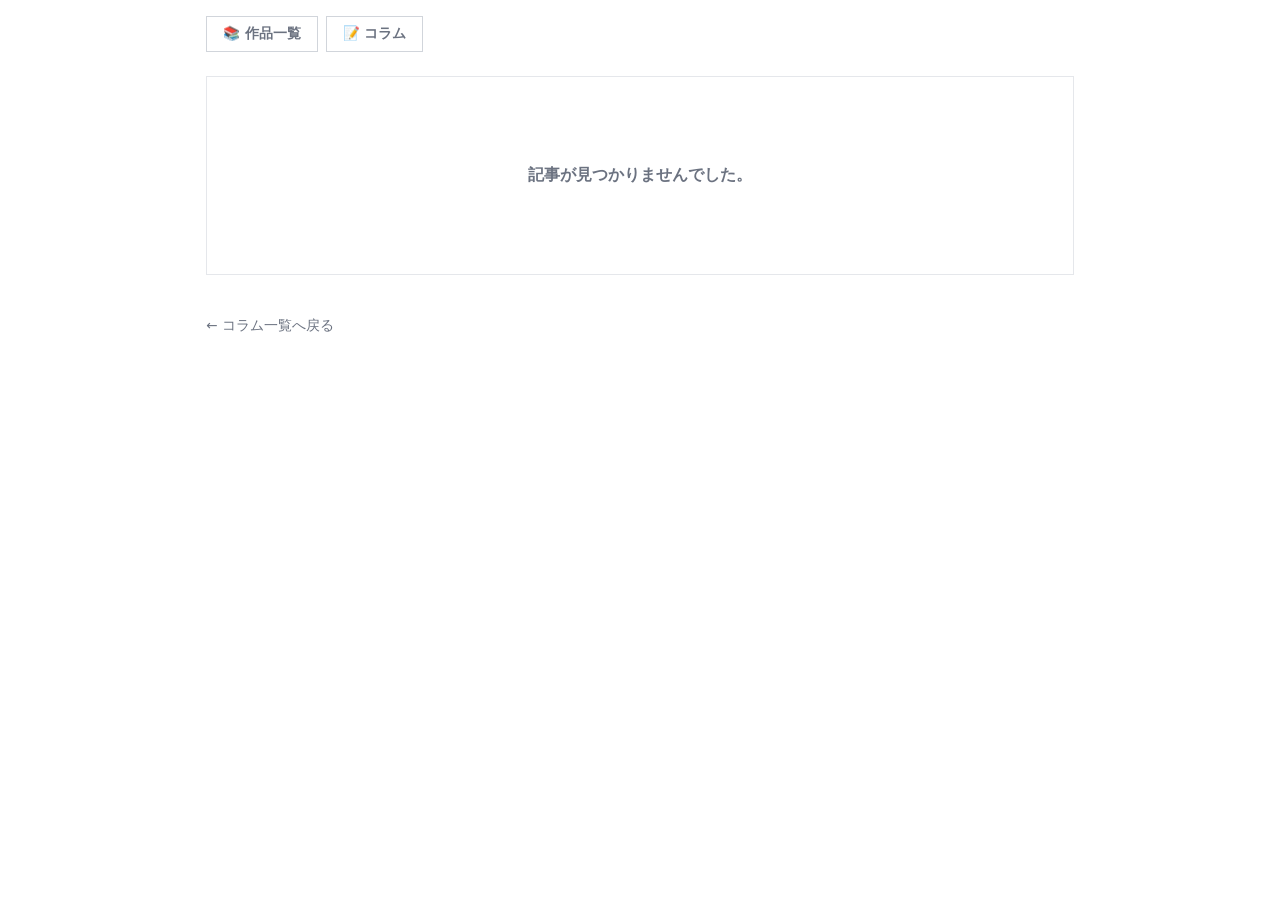
==== site/column-article.html @ 4acbe9da "add: 売れ筋ランキングの自動横スクロールバナーとコラムページ(10記事)を追加 - トップページ上部に、電子書籍カテゴリの作品をcvrScore順に並べた   パッケージ画像のみの自動横スクロール" ====
<!DOCTYPE html>
<html lang="ja">
<head>
<meta charset="UTF-8">
<meta name="viewport" content="width=device-width, initial-scale=1.0">
<title>コラム記事</title>
<link rel="stylesheet" href="style.css">
</head>
<body>
  <div class="page">
    <nav class="site-nav">
      <a href="index.html">📚 作品一覧</a>
      <a href="column.html">📝 コラム</a>
    </nav>

    <article class="column-article" id="column-article">
      <p>読み込み中...</p>
    </article>

    <p class="column-back"><a href="column.html">← コラム一覧へ戻る</a></p>
  </div>

  <script src="column.js"></script>
</body>
</html>
---- site/style.css ----
:root {
  --bg: #ffffff;
  --fg: #111827;
  --muted: #6b7280;
  --card-bg: #ffffff;
  --card-border: #e5e7eb;
  --bar-bg: #f9fafb;
  --pink-from: #ec4899;
  --pink-to: #e11d48;
  --blue-from: #3b82f6;
  --blue-to: #4f46e5;
  --amber: #b45309;
  --star: #f59e0b;
}

* {
  box-sizing: border-box;
}

body {
  margin: 0;
  background: var(--bg);
  color: var(--fg);
  font-family: system-ui, -apple-system, "Hiragino Sans", "Noto Sans JP", sans-serif;
}

.page {
  max-width: 900px;
  margin: 0 auto;
  padding: 16px;
  display: flex;
  flex-direction: column;
  gap: 24px;
}

.site-nav {
  display: flex;
  gap: 8px;
}

.site-nav a {
  padding: 8px 16px;
  font-size: 0.85rem;
  font-weight: 700;
  color: var(--muted);
  text-decoration: none;
  border: 1px solid #d1d5db;
}

.site-nav a.is-active {
  background: var(--fg);
  color: #ffffff;
  border-color: var(--fg);
}

.ranking-banner {
  overflow: hidden;
  background: var(--bar-bg);
  border: 1px solid var(--card-border);
  padding: 12px 0;
}

.ranking-banner-track {
  display: flex;
  gap: 12px;
  width: max-content;
  animation: ranking-scroll 25s linear infinite;
}

.ranking-banner:hover .ranking-banner-track {
  animation-play-state: paused;
}

@media (prefers-reduced-motion: reduce) {
  .ranking-banner-track {
    animation: none;
    overflow-x: auto;
  }
}

.ranking-banner-item {
  flex-shrink: 0;
  width: 110px;
  aspect-ratio: 3 / 4;
  display: block;
}

.ranking-banner-item img {
  width: 100%;
  height: 100%;
  object-fit: cover;
  display: block;
  border: 1px solid var(--card-border);
}

@keyframes ranking-scroll {
  from {
    transform: translateX(0);
  }
  to {
    transform: translateX(-50%);
  }
}

.filter-bar {
  display: flex;
  align-items: center;
  justify-content: space-between;
  flex-wrap: wrap;
  gap: 12px;
  background: var(--bar-bg);
  padding: 16px;
  border-radius: 0;
  border: 1px solid var(--card-border);
}

.genre-select-group {
  display: flex;
  align-items: center;
  gap: 12px;
}

.genre-select-label {
  font-size: 0.85rem;
  font-weight: 700;
  color: var(--fg);
}

#genre-select {
  background: #ffffff;
  color: var(--fg);
  font-weight: 700;
  font-size: 0.85rem;
  padding: 10px 16px;
  border-radius: 0;
  border: 1px solid #d1d5db;
  cursor: pointer;
}

#genre-select:focus {
  outline: 2px solid var(--pink-from);
}

.result-count {
  padding: 0 4px;
  font-size: 0.75rem;
  color: var(--muted);
  font-weight: 600;
}

.result-count-genre {
  color: var(--pink-to);
  font-weight: 700;
}

.empty-state {
  text-align: center;
  padding: 48px 0;
  color: var(--muted);
  font-weight: 700;
}

.age-gate {
  position: fixed;
  inset: 0;
  background: rgba(17, 24, 39, 0.85);
  display: flex;
  align-items: center;
  justify-content: center;
  z-index: 9999;
  padding: 16px;
}

.age-gate-box {
  max-width: 360px;
  width: 100%;
  background: var(--card-bg);
  border: 1px solid var(--card-border);
  border-radius: 0;
  padding: 24px;
  text-align: center;
}

.age-gate-title {
  font-size: 1.1rem;
  font-weight: 800;
  margin: 0 0 12px;
}

.age-gate-text {
  font-size: 0.85rem;
  color: var(--muted);
  margin: 0 0 20px;
  line-height: 1.6;
}

.age-gate-buttons {
  display: flex;
  flex-direction: column;
  gap: 8px;
}

.age-gate-btn {
  display: block;
  padding: 12px;
  border-radius: 0;
  font-weight: 800;
  text-decoration: none;
  border: none;
  cursor: pointer;
  font-size: 0.9rem;
}

.age-gate-btn--yes {
  background: linear-gradient(to right, var(--pink-from), var(--pink-to));
  color: #ffffff;
}

.age-gate-btn--no {
  background: #e5e7eb;
  color: var(--fg);
}

.sort-buttons {
  display: flex;
  gap: 8px;
}

.sort-btn {
  padding: 8px 16px;
  font-size: 0.85rem;
  font-weight: 700;
  border: 1px solid #d1d5db;
  border-radius: 0;
  background: #ffffff;
  color: var(--muted);
  cursor: pointer;
  transition: color 0.15s ease;
}

.sort-btn:hover {
  color: var(--fg);
}

.sort-btn.is-active.sort-btn--recommend {
  background: linear-gradient(to right, var(--pink-from), var(--pink-to));
  border-color: transparent;
  color: #ffffff;
}

.sort-btn.is-active.sort-btn--popular {
  background: linear-gradient(to right, var(--blue-from), var(--blue-to));
  border-color: transparent;
  color: #ffffff;
}

.ad-slot {
  min-height: 90px;
}

.product-list {
  display: flex;
  flex-direction: column;
  gap: 24px;
}

.product-card {
  background: var(--card-bg);
  border: 1px solid var(--card-border);
  border-radius: 0;
  padding: 16px;
  display: flex;
  flex-direction: column;
  gap: 16px;
}

@media (min-width: 640px) {
  .product-card {
    flex-direction: row;
  }

  .product-media-col,
  .product-details-col {
    width: 50%;
  }
}

.product-media-col {
  display: flex;
  flex-direction: column;
  gap: 8px;
}

.product-media {
  position: relative;
  aspect-ratio: 4 / 3;
  border-radius: 0;
  overflow: hidden;
  background: #000000;
  border: 1px solid var(--card-border);
}

.product-media-main {
  width: 100%;
  height: 100%;
  object-fit: cover;
  display: block;
  transition: transform 0.3s ease;
}

.product-media a:hover .product-media-main {
  transform: scale(1.05);
}

.badge-discount {
  position: absolute;
  top: 8px;
  left: 8px;
  background: #dc2626;
  color: #ffffff;
  font-size: 0.7rem;
  font-weight: 900;
  padding: 4px 10px;
  border-radius: 0;
}

.favorite-btn {
  position: absolute;
  top: 8px;
  right: 8px;
  width: 36px;
  height: 36px;
  border-radius: 0;
  border: 1px solid var(--card-border);
  background: rgba(255, 255, 255, 0.9);
  color: var(--muted);
  font-size: 1.1rem;
  line-height: 1;
  cursor: pointer;
  padding: 0;
}

.favorite-btn.is-active {
  color: var(--star);
  border-color: var(--star);
}

.thumb-row {
  display: flex;
  gap: 8px;
  overflow-x: auto;
  padding-bottom: 4px;
}

.thumb {
  flex-shrink: 0;
  width: 64px;
  height: 48px;
  border-radius: 0;
  overflow: hidden;
  border: 2px solid var(--card-border);
  opacity: 0.6;
  background: none;
  padding: 0;
  cursor: pointer;
}

.thumb img {
  width: 100%;
  height: 100%;
  object-fit: cover;
  display: block;
}

.thumb.is-active {
  border-color: var(--pink-from);
  opacity: 1;
  transform: scale(1.05);
}

.product-details-col {
  display: flex;
  flex-direction: column;
  justify-content: space-between;
  gap: 16px;
}

.badge-category {
  display: inline-block;
  font-size: 0.7rem;
  font-weight: 700;
  color: var(--pink-to);
  background: #fdf2f8;
  border: 1px solid #fbcfe8;
  padding: 4px 10px;
  border-radius: 0;
}

.product-title {
  font-size: 1.1rem;
  font-weight: 700;
  margin: 8px 0 0;
  line-height: 1.4;
}

.product-title a {
  color: var(--fg);
  text-decoration: none;
}

.product-title a:hover {
  color: var(--pink-to);
}

.product-price {
  font-size: 1.25rem;
  font-weight: 800;
  color: var(--amber);
  margin: 8px 0 0;
}

.product-comment {
  font-size: 0.8rem;
  color: var(--muted);
  line-height: 1.6;
  margin: 8px 0 0;
}

.cta-area {
  display: flex;
  flex-direction: column;
  gap: 8px;
}

.cta-btn {
  display: block;
  text-align: center;
  padding: 12px;
  border-radius: 0;
  background: linear-gradient(to right, var(--pink-from), var(--pink-to));
  color: #ffffff;
  font-weight: 900;
  text-decoration: none;
}

.cta-btn:hover {
  filter: brightness(1.1);
}

.cta-note {
  text-align: center;
  font-size: 0.65rem;
  color: var(--muted);
  margin: 0;
}

.favorites-fab {
  position: fixed;
  right: 16px;
  bottom: 16px;
  z-index: 100;
  display: flex;
  align-items: center;
  gap: 6px;
  padding: 12px 18px;
  border-radius: 0;
  border: 1px solid var(--card-border);
  background: #ffffff;
  color: var(--fg);
  font-weight: 800;
  font-size: 0.85rem;
  cursor: pointer;
  box-shadow: 0 4px 10px rgba(0, 0, 0, 0.12);
}

.favorites-fab-count {
  display: inline-flex;
  align-items: center;
  justify-content: center;
  min-width: 20px;
  height: 20px;
  padding: 0 4px;
  border-radius: 0;
  background: var(--pink-to);
  color: #ffffff;
  font-size: 0.7rem;
}

.favorites-modal {
  position: fixed;
  inset: 0;
  background: rgba(17, 24, 39, 0.5);
  display: flex;
  align-items: flex-end;
  justify-content: center;
  z-index: 9998;
}

.favorites-modal[hidden] {
  display: none;
}

@media (min-width: 640px) {
  .favorites-modal {
    align-items: center;
  }
}

.favorites-modal-box {
  width: 100%;
  max-width: 480px;
  max-height: 80vh;
  background: #ffffff;
  border: 1px solid var(--card-border);
  border-radius: 0;
  display: flex;
  flex-direction: column;
}

.favorites-modal-header {
  display: flex;
  align-items: center;
  justify-content: space-between;
  padding: 16px;
  border-bottom: 1px solid var(--card-border);
}

.favorites-modal-title {
  margin: 0;
  font-weight: 800;
}

.favorites-modal-close {
  border: none;
  background: none;
  font-size: 1.1rem;
  cursor: pointer;
  color: var(--muted);
  padding: 4px;
}

.favorites-modal-body {
  padding: 8px 16px;
  overflow-y: auto;
  display: flex;
  flex-direction: column;
}

.favorites-row {
  display: flex;
  align-items: center;
  gap: 12px;
  padding: 12px 0;
  border-bottom: 1px solid var(--card-border);
  cursor: pointer;
}

.favorites-row-checkbox {
  flex-shrink: 0;
  width: 18px;
  height: 18px;
  cursor: pointer;
}

.favorites-row-thumb {
  width: 56px;
  height: 42px;
  object-fit: cover;
  border-radius: 0;
  border: 1px solid var(--card-border);
  flex-shrink: 0;
}

.favorites-row-info {
  flex: 1;
  display: flex;
  flex-direction: column;
  gap: 4px;
  min-width: 0;
}

.favorites-row-title {
  font-size: 0.85rem;
  font-weight: 700;
  overflow: hidden;
  text-overflow: ellipsis;
  white-space: nowrap;
}

.favorites-row-price {
  font-size: 0.75rem;
  color: var(--amber);
  font-weight: 700;
}

.favorites-row-remove {
  flex-shrink: 0;
  border: none;
  background: none;
  color: var(--muted);
  font-size: 0.9rem;
  cursor: pointer;
  padding: 4px;
}

.favorites-modal-footer {
  padding: 16px;
  border-top: 1px solid var(--card-border);
  display: flex;
  flex-direction: column;
  gap: 8px;
}

.bulk-buy-btn {
  padding: 12px;
  border-radius: 0;
  border: none;
  background: linear-gradient(to right, var(--pink-from), var(--pink-to));
  color: #ffffff;
  font-weight: 900;
  cursor: pointer;
  font-size: 0.9rem;
}

.bulk-buy-note {
  text-align: center;
  font-size: 0.65rem;
  color: var(--muted);
  margin: 0;
}

.column-page-header {
  padding: 8px 4px;
}

.column-page-header h1 {
  margin: 0 0 8px;
  font-size: 1.4rem;
}

.column-page-lead {
  margin: 0;
  color: var(--muted);
  font-size: 0.9rem;
}

.column-list {
  display: flex;
  flex-direction: column;
  gap: 16px;
}

.column-card {
  display: block;
  border: 1px solid var(--card-border);
  padding: 16px;
  text-decoration: none;
  color: var(--fg);
}

.column-card:hover {
  border-color: var(--pink-from);
}

.column-card-date {
  font-size: 0.7rem;
  color: var(--muted);
  font-weight: 700;
}

.column-card-title {
  margin: 6px 0;
  font-size: 1.05rem;
}

.column-card-summary {
  margin: 0;
  font-size: 0.85rem;
  color: var(--muted);
  line-height: 1.6;
}

.column-article {
  border: 1px solid var(--card-border);
  padding: 24px;
}

.column-article-date {
  font-size: 0.7rem;
  color: var(--muted);
  font-weight: 700;
  margin: 0 0 8px;
}

.column-article-title {
  margin: 0 0 16px;
  font-size: 1.4rem;
  line-height: 1.4;
}

.column-article-body p {
  font-size: 0.95rem;
  line-height: 1.9;
  margin: 0 0 16px;
}

.column-related {
  margin-top: 24px;
  padding-top: 16px;
  border-top: 1px solid var(--card-border);
}

.column-related-label {
  font-size: 0.8rem;
  font-weight: 700;
  color: var(--muted);
  margin: 0 0 12px;
}

.column-related-list {
  display: flex;
  gap: 12px;
  flex-wrap: wrap;
}

.column-related-item {
  width: 110px;
  text-decoration: none;
  color: var(--fg);
  font-size: 0.75rem;
}

.column-related-item img {
  width: 100%;
  aspect-ratio: 3 / 4;
  object-fit: cover;
  border: 1px solid var(--card-border);
  display: block;
  margin-bottom: 6px;
}

.column-back {
  margin: 16px 0 0;
}

.column-back a {
  color: var(--muted);
  font-size: 0.85rem;
  text-decoration: none;
}

.column-back a:hover {
  color: var(--pink-to);
}
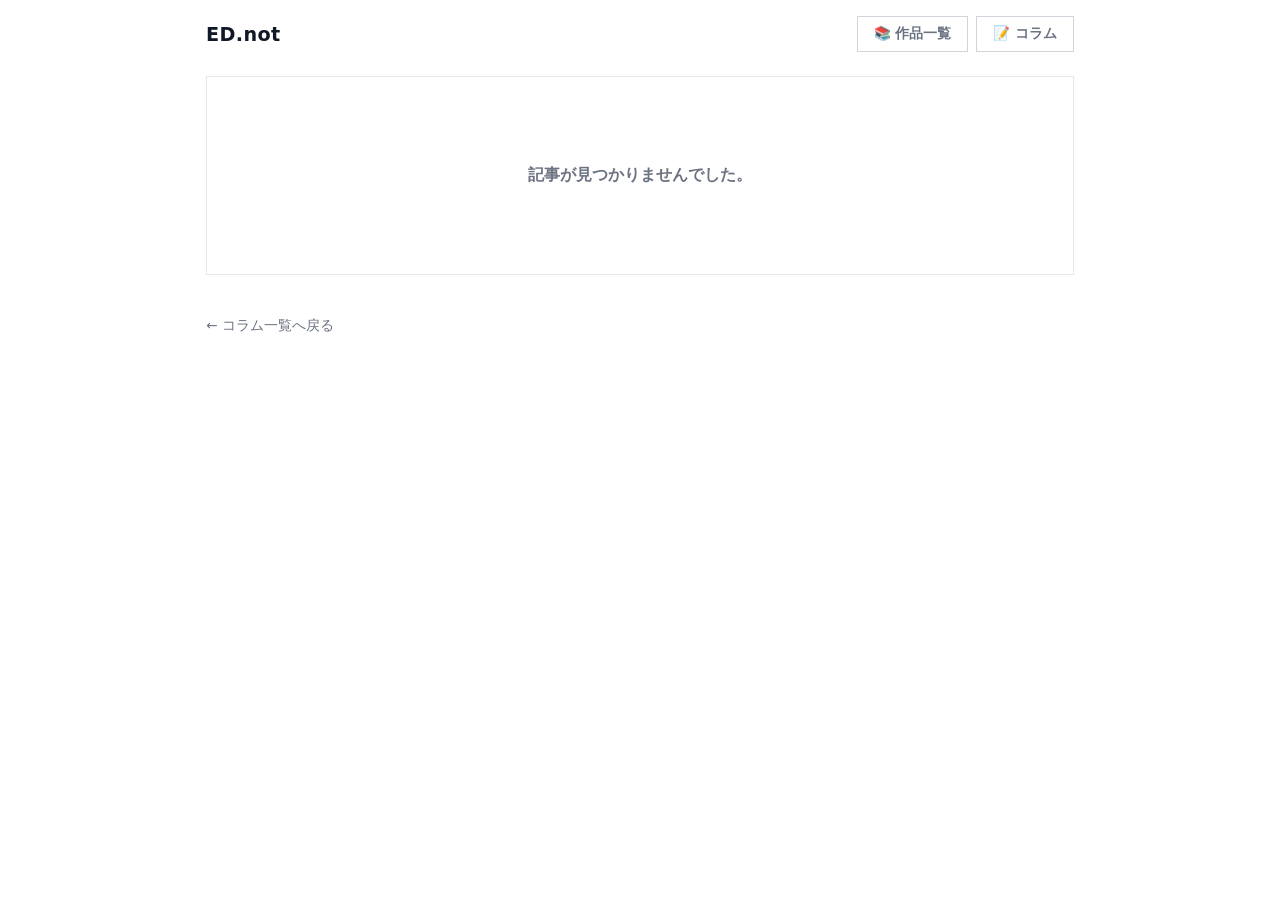
==== commit b835aa8d: "add: サイト名「ED.not」をロゴ・タイトルタグに反映 各ページのナビゲーションにロゴ(site-brand)として「ED.not」を追加し、 トップページ/コラム一覧/コラム記事それぞれのタイ" ====
--- a/site/column-article.html
+++ b/site/column-article.html
@@ -3,14 +3,17 @@
 <head>
 <meta charset="UTF-8">
 <meta name="viewport" content="width=device-width, initial-scale=1.0">
-<title>コラム記事</title>
+<title>ED.not | コラム記事</title>
 <link rel="stylesheet" href="style.css">
 </head>
 <body>
   <div class="page">
     <nav class="site-nav">
-      <a href="index.html">📚 作品一覧</a>
-      <a href="column.html">📝 コラム</a>
+      <a href="index.html" class="site-brand">ED.not</a>
+      <div class="site-nav-links">
+        <a href="index.html">📚 作品一覧</a>
+        <a href="column.html">📝 コラム</a>
+      </div>
     </nav>
 
     <article class="column-article" id="column-article">
--- a/site/style.css
+++ b/site/style.css
@@ -35,10 +35,30 @@
 
 .site-nav {
   display: flex;
+  align-items: center;
+  justify-content: space-between;
+  flex-wrap: wrap;
+  gap: 12px;
+}
+
+.site-brand {
+  font-size: 1.2rem;
+  font-weight: 900;
+  letter-spacing: 0.02em;
+  color: var(--fg);
+  text-decoration: none;
+}
+
+.site-brand:hover {
+  color: var(--pink-to);
+}
+
+.site-nav-links {
+  display: flex;
   gap: 8px;
 }
 
-.site-nav a {
+.site-nav-links a {
   padding: 8px 16px;
   font-size: 0.85rem;
   font-weight: 700;
@@ -47,7 +67,7 @@
   border: 1px solid #d1d5db;
 }
 
-.site-nav a.is-active {
+.site-nav-links a.is-active {
   background: var(--fg);
   color: #ffffff;
   border-color: var(--fg);
@@ -739,6 +759,13 @@
   margin-bottom: 6px;
 }
 
+.column-ad-slot {
+  margin-top: 24px;
+  padding-top: 16px;
+  border-top: 1px solid var(--card-border);
+  min-height: 90px;
+}
+
 .column-back {
   margin: 16px 0 0;
 }
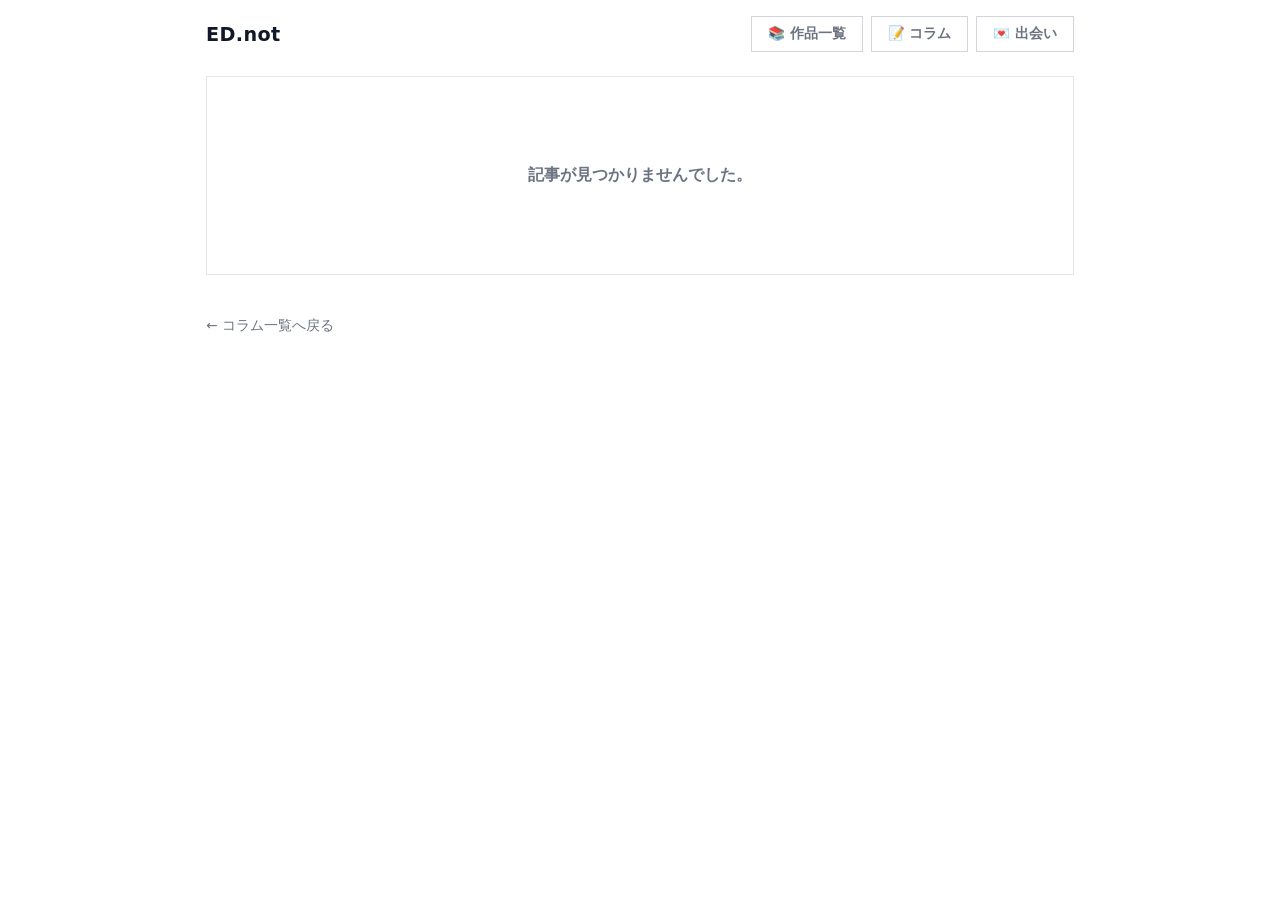
==== commit becec09b: "add: 「出会い」カテゴリのナビとコラム5記事、おすすめサービスカードを追加 - ナビゲーションに「💌 出会い」を追加(column.html?category=出会いへ直接遷移) - column" ====
--- a/site/column-article.html
+++ b/site/column-article.html
@@ -13,6 +13,7 @@
       <div class="site-nav-links">
         <a href="index.html">📚 作品一覧</a>
         <a href="column.html">📝 コラム</a>
+        <a href="column.html?category=出会い">💌 出会い</a>
       </div>
     </nav>
 
--- a/site/style.css
+++ b/site/style.css
@@ -724,6 +724,55 @@
   margin: 0 0 16px;
 }
 
+.recommended-service {
+  margin-top: 24px;
+  padding-top: 16px;
+  border-top: 1px solid var(--card-border);
+}
+
+.recommended-service-label {
+  font-size: 0.8rem;
+  font-weight: 700;
+  color: var(--muted);
+  margin: 0 0 12px;
+}
+
+.recommended-service-card {
+  border: 1px solid var(--card-border);
+  background: var(--bar-bg);
+  padding: 20px;
+  display: flex;
+  flex-direction: column;
+  gap: 8px;
+}
+
+.recommended-service-name {
+  margin: 0;
+  font-size: 1.05rem;
+  font-weight: 800;
+}
+
+.recommended-service-description {
+  margin: 0 0 8px;
+  font-size: 0.85rem;
+  color: var(--muted);
+  line-height: 1.6;
+}
+
+.recommended-service-btn {
+  align-self: flex-start;
+  padding: 10px 24px;
+  background: linear-gradient(to right, var(--pink-from), var(--pink-to));
+  color: #ffffff;
+  font-weight: 800;
+  text-decoration: none;
+  font-size: 0.85rem;
+}
+
+.recommended-service-btn:hover {
+  filter: brightness(1.1);
+}
+
 .column-related {
   margin-top: 24px;
   padding-top: 16px;
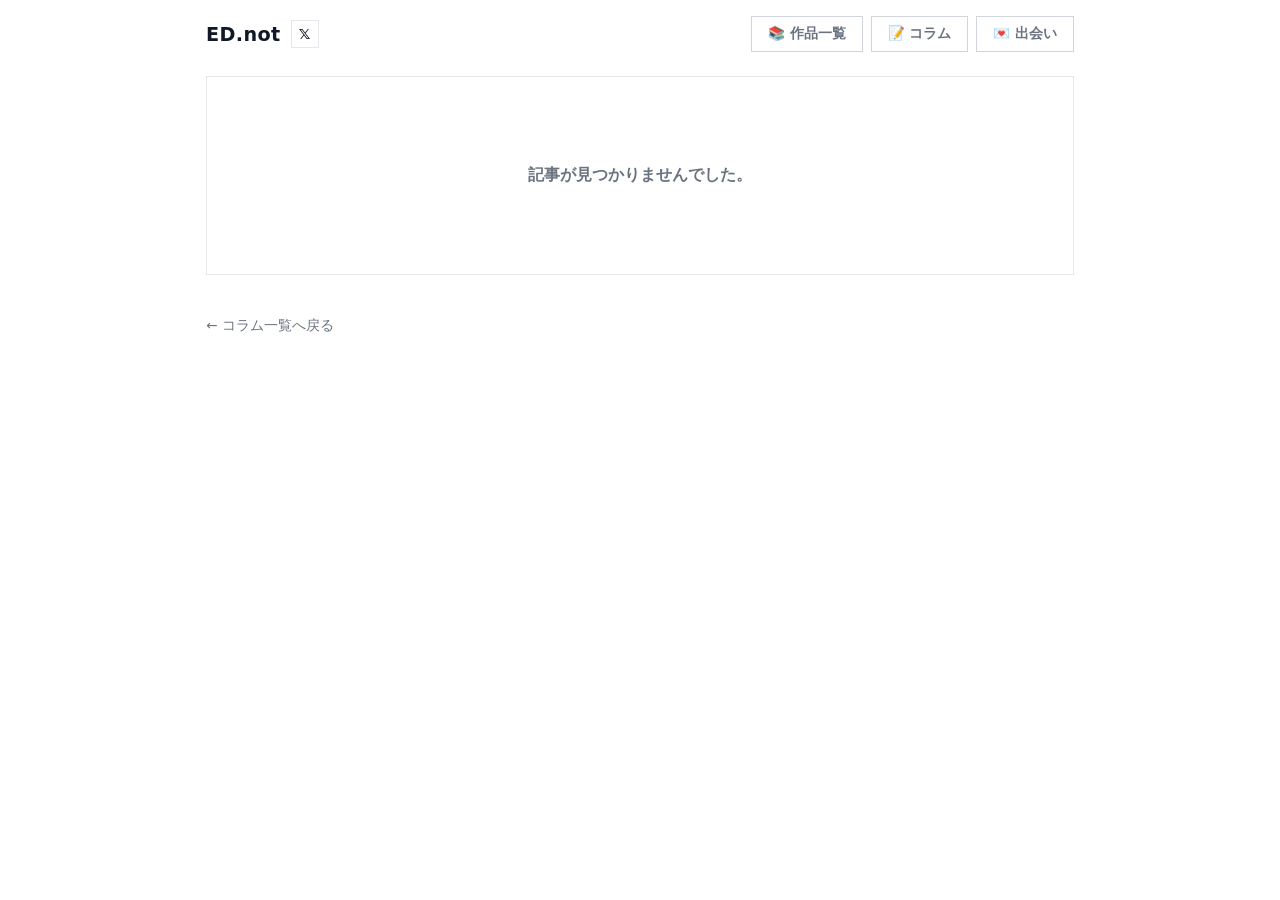
==== commit f374b40a: "add: ED.notロゴの隣にXアカウントへのリンクを追加 全ページのナビに、運用アカウントであるhttps://x.com/hitorigoto309への リンクを追加。新しいタブで開く。  Co" ====
--- a/site/column-article.html
+++ b/site/column-article.html
@@ -3,16 +3,20 @@
 <head>
 <meta charset="UTF-8">
 <meta name="viewport" content="width=device-width, initial-scale=1.0">
+<meta name="description" id="meta-description" content="ED.notのコラム記事です。">
 <title>ED.not | コラム記事</title>
 <link rel="stylesheet" href="style.css">
 </head>
 <body>
   <div class="page">
     <nav class="site-nav">
-      <a href="index.html" class="site-brand">ED.not</a>
+      <div class="site-brand-group">
+        <a href="index.html" class="site-brand">ED.not</a>
+        <a href="https://x.com/hitorigoto309" class="site-social" target="_blank" rel="noopener noreferrer" aria-label="X（旧Twitter）">𝕏</a>
+      </div>
       <div class="site-nav-links">
         <a href="index.html">📚 作品一覧</a>
-        <a href="column.html">📝 コラム</a>
+        <a href="column.html?category=コラム">📝 コラム</a>
         <a href="column.html?category=出会い">💌 出会い</a>
       </div>
     </nav>
--- a/site/style.css
+++ b/site/style.css
@@ -41,6 +41,12 @@
   gap: 12px;
 }
 
+.site-brand-group {
+  display: flex;
+  align-items: center;
+  gap: 10px;
+}
+
 .site-brand {
   font-size: 1.2rem;
   font-weight: 900;
@@ -51,6 +57,24 @@
 
 .site-brand:hover {
   color: var(--pink-to);
+}
+
+.site-social {
+  display: inline-flex;
+  align-items: center;
+  justify-content: center;
+  width: 28px;
+  height: 28px;
+  border: 1px solid var(--card-border);
+  color: var(--fg);
+  text-decoration: none;
+  font-size: 0.9rem;
+  font-weight: 700;
+}
+
+.site-social:hover {
+  background: var(--fg);
+  color: #ffffff;
 }
 
 .site-nav-links {
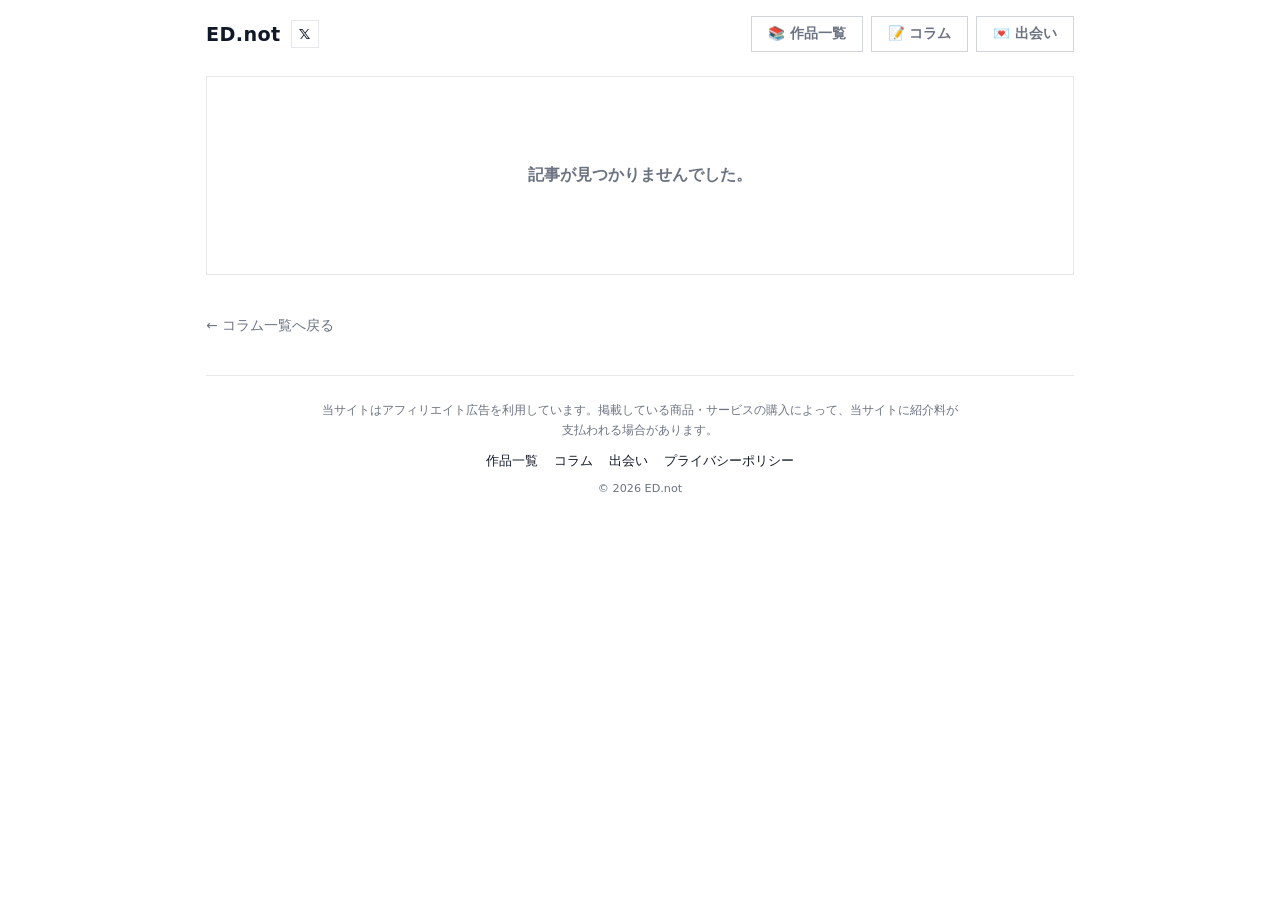
==== commit f596323b: "add: 法令対応・信頼性まわりを一括整備(データに依存しない改良) DMMの実データ・審査待ちの間でも進められる、サイト全体の基盤を整備。  - 全ページのフッターにアフィリエイト広告の開示文を追加" ====
--- a/site/column-article.html
+++ b/site/column-article.html
@@ -4,6 +4,11 @@
 <meta charset="UTF-8">
 <meta name="viewport" content="width=device-width, initial-scale=1.0">
 <meta name="description" id="meta-description" content="ED.notのコラム記事です。">
+<link rel="icon" type="image/svg+xml" href="data:image/svg+xml,%3Csvg xmlns='http://www.w3.org/2000/svg' viewBox='0 0 100 100'%3E%3Crect width='100' height='100' fill='%23111827'/%3E%3Ctext x='50' y='70' font-family='Arial, sans-serif' font-size='58' font-weight='900' fill='%23ffffff' text-anchor='middle'%3EE%3C/text%3E%3C/svg%3E">
+<meta property="og:site_name" content="ED.not">
+<meta property="og:type" content="article">
+<meta name="twitter:card" content="summary">
+<meta name="twitter:site" content="@hitorigoto309">
 <title>ED.not | コラム記事</title>
 <link rel="stylesheet" href="style.css">
 </head>
@@ -26,6 +31,17 @@
     </article>
 
     <p class="column-back"><a href="column.html">← コラム一覧へ戻る</a></p>
+
+    <footer class="site-footer">
+      <p class="site-footer-disclosure">当サイトはアフィリエイト広告を利用しています。掲載している商品・サービスの購入によって、当サイトに紹介料が支払われる場合があります。</p>
+      <nav class="site-footer-nav">
+        <a href="index.html">作品一覧</a>
+        <a href="column.html">コラム</a>
+        <a href="column.html?category=出会い">出会い</a>
+        <a href="privacy.html">プライバシーポリシー</a>
+      </nav>
+      <p class="site-footer-copyright">© 2026 ED.not</p>
+    </footer>
   </div>
 
   <script src="column.js"></script>
--- a/site/style.css
+++ b/site/style.css
@@ -852,3 +852,45 @@
 .column-back a:hover {
   color: var(--pink-to);
 }
+
+.site-footer {
+  margin-top: 16px;
+  padding: 24px 0;
+  border-top: 1px solid var(--card-border);
+  display: flex;
+  flex-direction: column;
+  align-items: center;
+  gap: 12px;
+  text-align: center;
+}
+
+.site-footer-disclosure {
+  max-width: 640px;
+  margin: 0;
+  font-size: 0.75rem;
+  color: var(--muted);
+  line-height: 1.7;
+}
+
+.site-footer-nav {
+  display: flex;
+  flex-wrap: wrap;
+  justify-content: center;
+  gap: 16px;
+}
+
+.site-footer-nav a {
+  font-size: 0.8rem;
+  color: var(--fg);
+  text-decoration: none;
+}
+
+.site-footer-nav a:hover {
+  color: var(--pink-to);
+}
+
+.site-footer-copyright {
+  margin: 0;
+  font-size: 0.7rem;
+  color: var(--muted);
+}
